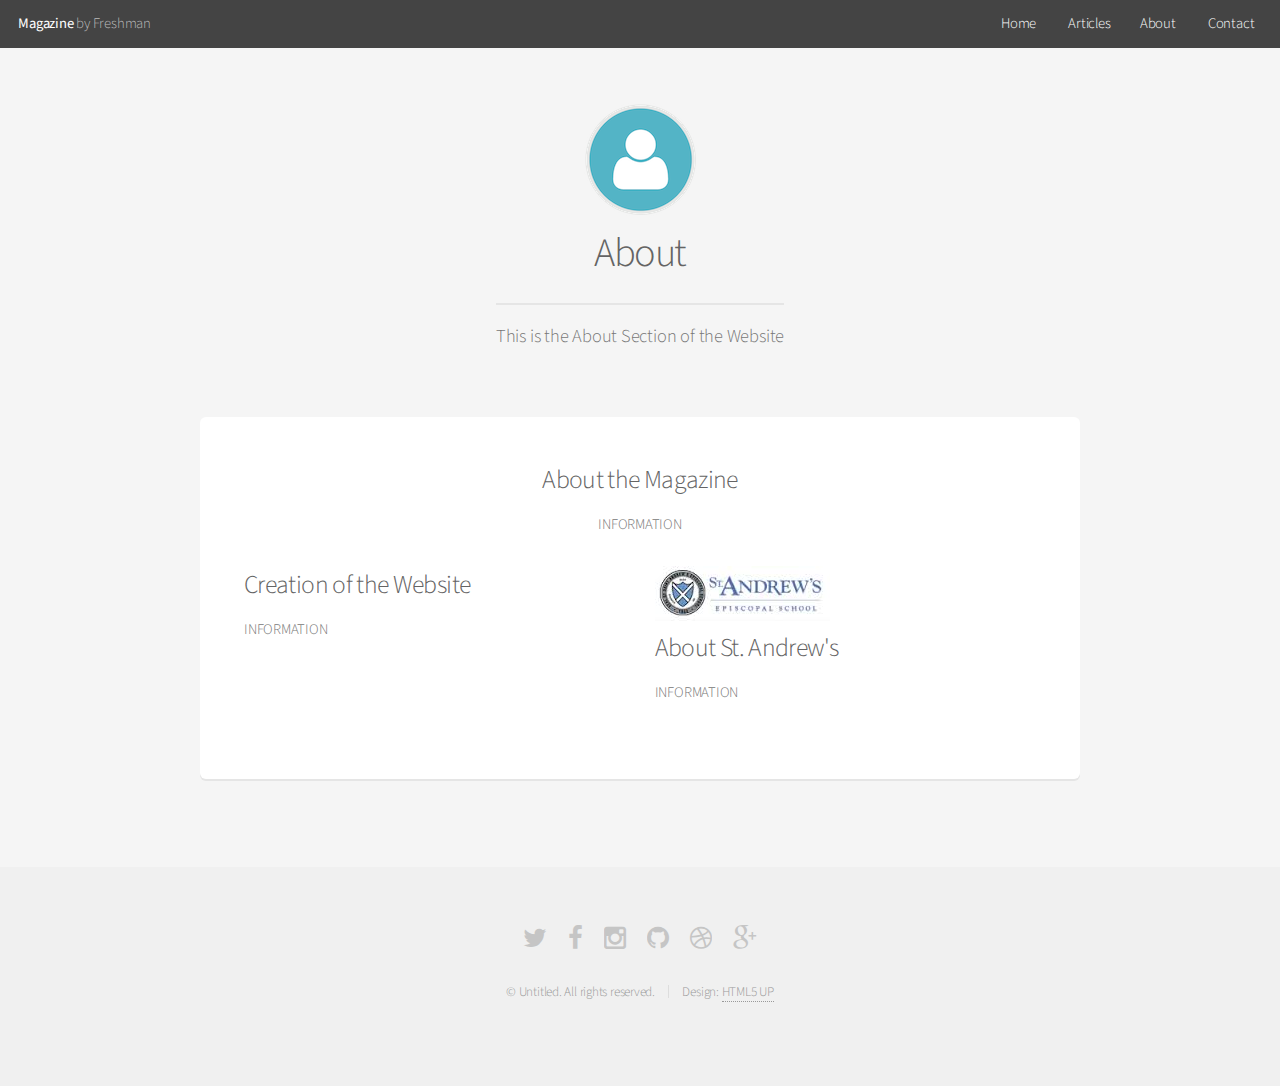
==== SAS Magazine Beta/about.html @ c4b334e2 "Code" ====
<!DOCTYPE HTML>
<!--
	Alpha by HTML5 UP
	html5up.net | @n33co
	Free for personal and commercial use under the CCA 3.0 license (html5up.net/license)
-->
<html>
	<head>
		<title>About</title>
		<meta charset="utf-8" />
		<meta name="viewport" content="width=device-width, initial-scale=1" />
		<!--[if lte IE 8]><script src="assets/js/ie/html5shiv.js"></script><![endif]-->
		<link rel="stylesheet" href="assets/css/main.css" />
		<!--[if lte IE 8]><link rel="stylesheet" href="assets/css/ie8.css" /><![endif]-->
		<link rel="icon" type="img/ico" href="favicon.ico">
	</head>
	<body>
		<div id="page-wrapper">

			<!-- Header -->
				<header id="header">
					<h1><a>Magazine</a> by Freshman</h1>
					<nav id="nav">
								<ul>
									<li><a href="index.html">Home</a></li>
									<li>
									<li>
										<a href="article.html">Articles</a>
										<ul>
											<li><a href="fiction.html">Fiction</a></li>
											<li><a href="nonfiction.html">Nonfiction</a></li>
											<li><a href="personalessays.html">Personal Essays</a></li>
											<li><a href="reviews.html">Reviews</a></li>
										</ul>
									<li><a href="about.html">About</a></li>
									<li><a href="contact.html">Contact</a></li>
								</ul>
									</li>
		
								</ul>
					</nav>
				</header>

			<!-- Main -->
				<section id="main" class="container">
					<header>
						<center>
							<span><img src="images/abouticon.png" alt="" /></span>
						</center>
						<h2>About</h2>
						<p>This is the About Section of the Website</p>
						
					</header>
					<div class="box">
						<center>
							<h3>About the Magazine</h3>
							<p>
								INFORMATION
							</p>							
						</center>
						<div class="row">
							<div class="6u 12u(mobilep)">
								<h3>Creation of the Website</h3>
								<p>
									INFORMATION
								</p>
							</div>
							<div class="6u 12u(mobilep)">
								<span><img src="images/seal.jpg" alt="" /></span>
								<h3>About St. Andrew's</h3>
								<p>
									INFORMATION
								</p>
							</div>
						</div>
					</div>
				</section>

			<!-- Footer -->
				<footer id="footer">
					<ul class="icons">
						<li><a href="#" class="icon fa-twitter"><span class="label">Twitter</span></a></li>
						<li><a href="#" class="icon fa-facebook"><span class="label">Facebook</span></a></li>
						<li><a href="#" class="icon fa-instagram"><span class="label">Instagram</span></a></li>
						<li><a href="#" class="icon fa-github"><span class="label">Github</span></a></li>
						<li><a href="#" class="icon fa-dribbble"><span class="label">Dribbble</span></a></li>
						<li><a href="#" class="icon fa-google-plus"><span class="label">Google+</span></a></li>
					</ul>
					<ul class="copyright">
						<li>&copy; Untitled. All rights reserved.</li><li>Design: <a href="http://html5up.net">HTML5 UP</a></li>
					</ul>
				</footer>

		</div>

		<!-- Scripts -->
			<script src="assets/js/jquery.min.js"></script>
			<script src="assets/js/jquery.dropotron.min.js"></script>
			<script src="assets/js/jquery.scrollgress.min.js"></script>
			<script src="assets/js/skel.min.js"></script>
			<script src="assets/js/util.js"></script>
			<!--[if lte IE 8]><script src="assets/js/ie/respond.min.js"></script><![endif]-->
			<script src="assets/js/main.js"></script>

	</body>
</html>
---- SAS Magazine Beta/assets/css/main.css ----
@import url("font-awesome.min.css");
@import url("http://fonts.googleapis.com/css?family=Source+Sans+Pro:300,400,300italic,400italic");

/*
	Alpha by HTML5 UP
	html5up.net | @n33co
	Free for personal and commercial use under the CCA 3.0 license (html5up.net/license)
*/

/* Reset */

	html, body, div, span, applet, object, iframe, h1, h2, h3, h4, h5, h6, p, blockquote, pre, a, abbr, acronym, address, big, cite, code, del, dfn, em, img, ins, kbd, q, s, samp, small, strike, strong, sub, sup, tt, var, b, u, i, center, dl, dt, dd, ol, ul, li, fieldset, form, label, legend, table, caption, tbody, tfoot, thead, tr, th, td, article, aside, canvas, details, embed, figure, figcaption, footer, header, hgroup, menu, nav, output, ruby, section, summary, time, mark, audio, video {
		margin: 0;
		padding: 0;
		border: 0;
		font-size: 100%;
		font: inherit;
		vertical-align: baseline;
	}

	article, aside, details, figcaption, figure, footer, header, hgroup, menu, nav, section {
		display: block;
	}

	body {
		line-height: 1;
	}

	ol, ul {
		list-style: none;
	}

	blockquote, q {
		quotes: none;
	}

	blockquote:before, blockquote:after, q:before, q:after {
		content: '';
		content: none;
	}

	table {
		border-collapse: collapse;
		border-spacing: 0;
	}

	body {
		-webkit-text-size-adjust: none;
	}

/* Box Model */

	*, *:before, *:after {
		-moz-box-sizing: border-box;
		-webkit-box-sizing: border-box;
		box-sizing: border-box;
	}

/* Containers */

	.container {
		margin-left: auto;
		margin-right: auto;
	}

	.container.\31 25\25 {
		width: 100%;
		max-width: 75em;
		min-width: 60em;
	}

	.container.\37 5\25 {
		width: 45em;
	}

	.container.\35 0\25 {
		width: 30em;
	}

	.container.\32 5\25 {
		width: 15em;
	}

	.container {
		width: 60em;
	}

	@media screen and (max-width: 1680px) {

		.container.\31 25\25 {
			width: 100%;
			max-width: 75em;
			min-width: 60em;
		}

		.container.\37 5\25 {
			width: 45em;
		}

		.container.\35 0\25 {
			width: 30em;
		}

		.container.\32 5\25 {
			width: 15em;
		}

		.container {
			width: 60em;
		}

	}

	@media screen and (max-width: 1280px) {

		.container.\31 25\25 {
			width: 100%;
			max-width: 75em;
			min-width: 60em;
		}

		.container.\37 5\25 {
			width: 45em;
		}

		.container.\35 0\25 {
			width: 30em;
		}

		.container.\32 5\25 {
			width: 15em;
		}

		.container {
			width: 60em;
		}

	}

	@media screen and (max-width: 980px) {

		.container.\31 25\25 {
			width: 100%;
			max-width: 112.5%;
			min-width: 90%;
		}

		.container.\37 5\25 {
			width: 67.5%;
		}

		.container.\35 0\25 {
			width: 45%;
		}

		.container.\32 5\25 {
			width: 22.5%;
		}

		.container {
			width: 90%;
		}

	}

	@media screen and (max-width: 840px) {

		.container.\31 25\25 {
			width: 100%;
			max-width: 112.5%;
			min-width: 90%;
		}

		.container.\37 5\25 {
			width: 67.5%;
		}

		.container.\35 0\25 {
			width: 45%;
		}

		.container.\32 5\25 {
			width: 22.5%;
		}

		.container {
			width: 90% !important;
		}

	}

	@media screen and (max-width: 736px) {

		.container.\31 25\25 {
			width: 100%;
			max-width: 125%;
			min-width: 100%;
		}

		.container.\37 5\25 {
			width: 75%;
		}

		.container.\35 0\25 {
			width: 50%;
		}

		.container.\32 5\25 {
			width: 25%;
		}

		.container {
			width: 100% !important;
		}

	}

	@media screen and (max-width: 480px) {

		.container.\31 25\25 {
			width: 100%;
			max-width: 125%;
			min-width: 100%;
		}

		.container.\37 5\25 {
			width: 75%;
		}

		.container.\35 0\25 {
			width: 50%;
		}

		.container.\32 5\25 {
			width: 25%;
		}

		.container {
			width: 100% !important;
		}

	}

/* Grid */

	.row {
		border-bottom: solid 1px transparent;
		-moz-box-sizing: border-box;
		-webkit-box-sizing: border-box;
		box-sizing: border-box;
	}

	.row > * {
		float: left;
		-moz-box-sizing: border-box;
		-webkit-box-sizing: border-box;
		box-sizing: border-box;
	}

	.row:after, .row:before {
		content: '';
		display: block;
		clear: both;
		height: 0;
	}

	.row.uniform > * > :first-child {
		margin-top: 0;
	}

	.row.uniform > * > :last-child {
		margin-bottom: 0;
	}

	.row.\30 \25 > * {
		padding: 0 0 0 0em;
	}

	.row.\30 \25 {
		margin: 0 0 -1px 0em;
	}

	.row.uniform.\30 \25 > * {
		padding: 0em 0 0 0em;
	}

	.row.uniform.\30 \25 {
		margin: 0em 0 -1px 0em;
	}

	.row > * {
		padding: 0 0 0 2em;
	}

	.row {
		margin: 0 0 -1px -2em;
	}

	.row.uniform > * {
		padding: 2em 0 0 2em;
	}

	.row.uniform {
		margin: -2em 0 -1px -2em;
	}

	.row.\32 00\25 > * {
		padding: 0 0 0 4em;
	}

	.row.\32 00\25 {
		margin: 0 0 -1px -4em;
	}

	.row.uniform.\32 00\25 > * {
		padding: 4em 0 0 4em;
	}

	.row.uniform.\32 00\25 {
		margin: -4em 0 -1px -4em;
	}

	.row.\31 50\25 > * {
		padding: 0 0 0 3em;
	}

	.row.\31 50\25 {
		margin: 0 0 -1px -3em;
	}

	.row.uniform.\31 50\25 > * {
		padding: 3em 0 0 3em;
	}

	.row.uniform.\31 50\25 {
		margin: -3em 0 -1px -3em;
	}

	.row.\35 0\25 > * {
		padding: 0 0 0 1em;
	}

	.row.\35 0\25 {
		margin: 0 0 -1px -1em;
	}

	.row.uniform.\35 0\25 > * {
		padding: 1em 0 0 1em;
	}

	.row.uniform.\35 0\25 {
		margin: -1em 0 -1px -1em;
	}

	.row.\32 5\25 > * {
		padding: 0 0 0 0.5em;
	}

	.row.\32 5\25 {
		margin: 0 0 -1px -0.5em;
	}

	.row.uniform.\32 5\25 > * {
		padding: 0.5em 0 0 0.5em;
	}

	.row.uniform.\32 5\25 {
		margin: -0.5em 0 -1px -0.5em;
	}

	.\31 2u, .\31 2u\24 {
		width: 100%;
		clear: none;
		margin-left: 0;
	}

	.\31 1u, .\31 1u\24 {
		width: 91.6666666667%;
		clear: none;
		margin-left: 0;
	}

	.\31 0u, .\31 0u\24 {
		width: 83.3333333333%;
		clear: none;
		margin-left: 0;
	}

	.\39 u, .\39 u\24 {
		width: 75%;
		clear: none;
		margin-left: 0;
	}

	.\38 u, .\38 u\24 {
		width: 66.6666666667%;
		clear: none;
		margin-left: 0;
	}

	.\37 u, .\37 u\24 {
		width: 58.3333333333%;
		clear: none;
		margin-left: 0;
	}

	.\36 u, .\36 u\24 {
		width: 50%;
		clear: none;
		margin-left: 0;
	}

	.\35 u, .\35 u\24 {
		width: 41.6666666667%;
		clear: none;
		margin-left: 0;
	}

	.\34 u, .\34 u\24 {
		width: 33.3333333333%;
		clear: none;
		margin-left: 0;
	}

	.\33 u, .\33 u\24 {
		width: 25%;
		clear: none;
		margin-left: 0;
	}

	.\32 u, .\32 u\24 {
		width: 16.6666666667%;
		clear: none;
		margin-left: 0;
	}

	.\31 u, .\31 u\24 {
		width: 8.3333333333%;
		clear: none;
		margin-left: 0;
	}

	.\31 2u\24 + *,
	.\31 1u\24 + *,
	.\31 0u\24 + *,
	.\39 u\24 + *,
	.\38 u\24 + *,
	.\37 u\24 + *,
	.\36 u\24 + *,
	.\35 u\24 + *,
	.\34 u\24 + *,
	.\33 u\24 + *,
	.\32 u\24 + *,
	.\31 u\24 + * {
		clear: left;
	}

	.\-11u {
		margin-left: 91.66667%;
	}

	.\-10u {
		margin-left: 83.33333%;
	}

	.\-9u {
		margin-left: 75%;
	}

	.\-8u {
		margin-left: 66.66667%;
	}

	.\-7u {
		margin-left: 58.33333%;
	}

	.\-6u {
		margin-left: 50%;
	}

	.\-5u {
		margin-left: 41.66667%;
	}

	.\-4u {
		margin-left: 33.33333%;
	}

	.\-3u {
		margin-left: 25%;
	}

	.\-2u {
		margin-left: 16.66667%;
	}

	.\-1u {
		margin-left: 8.33333%;
	}

	@media screen and (max-width: 1680px) {

		.row > * {
			padding: 0 0 0 2em;
		}

		.row {
			margin: 0 0 -1px -2em;
		}

		.row.uniform > * {
			padding: 2em 0 0 2em;
		}

		.row.uniform {
			margin: -2em 0 -1px -2em;
		}

		.row.\32 00\25 > * {
			padding: 0 0 0 4em;
		}

		.row.\32 00\25 {
			margin: 0 0 -1px -4em;
		}

		.row.uniform.\32 00\25 > * {
			padding: 4em 0 0 4em;
		}

		.row.uniform.\32 00\25 {
			margin: -4em 0 -1px -4em;
		}

		.row.\31 50\25 > * {
			padding: 0 0 0 3em;
		}

		.row.\31 50\25 {
			margin: 0 0 -1px -3em;
		}

		.row.uniform.\31 50\25 > * {
			padding: 3em 0 0 3em;
		}

		.row.uniform.\31 50\25 {
			margin: -3em 0 -1px -3em;
		}

		.row.\35 0\25 > * {
			padding: 0 0 0 1em;
		}

		.row.\35 0\25 {
			margin: 0 0 -1px -1em;
		}

		.row.uniform.\35 0\25 > * {
			padding: 1em 0 0 1em;
		}

		.row.uniform.\35 0\25 {
			margin: -1em 0 -1px -1em;
		}

		.row.\32 5\25 > * {
			padding: 0 0 0 0.5em;
		}

		.row.\32 5\25 {
			margin: 0 0 -1px -0.5em;
		}

		.row.uniform.\32 5\25 > * {
			padding: 0.5em 0 0 0.5em;
		}

		.row.uniform.\32 5\25 {
			margin: -0.5em 0 -1px -0.5em;
		}

		.\31 2u\28wide\29, .\31 2u\24\28wide\29 {
			width: 100%;
			clear: none;
			margin-left: 0;
		}

		.\31 1u\28wide\29, .\31 1u\24\28wide\29 {
			width: 91.6666666667%;
			clear: none;
			margin-left: 0;
		}

		.\31 0u\28wide\29, .\31 0u\24\28wide\29 {
			width: 83.3333333333%;
			clear: none;
			margin-left: 0;
		}

		.\39 u\28wide\29, .\39 u\24\28wide\29 {
			width: 75%;
			clear: none;
			margin-left: 0;
		}

		.\38 u\28wide\29, .\38 u\24\28wide\29 {
			width: 66.6666666667%;
			clear: none;
			margin-left: 0;
		}

		.\37 u\28wide\29, .\37 u\24\28wide\29 {
			width: 58.3333333333%;
			clear: none;
			margin-left: 0;
		}

		.\36 u\28wide\29, .\36 u\24\28wide\29 {
			width: 50%;
			clear: none;
			margin-left: 0;
		}

		.\35 u\28wide\29, .\35 u\24\28wide\29 {
			width: 41.6666666667%;
			clear: none;
			margin-left: 0;
		}

		.\34 u\28wide\29, .\34 u\24\28wide\29 {
			width: 33.3333333333%;
			clear: none;
			margin-left: 0;
		}

		.\33 u\28wide\29, .\33 u\24\28wide\29 {
			width: 25%;
			clear: none;
			margin-left: 0;
		}

		.\32 u\28wide\29, .\32 u\24\28wide\29 {
			width: 16.6666666667%;
			clear: none;
			margin-left: 0;
		}

		.\31 u\28wide\29, .\31 u\24\28wide\29 {
			width: 8.3333333333%;
			clear: none;
			margin-left: 0;
		}

		.\31 2u\24\28wide\29 + *,
		.\31 1u\24\28wide\29 + *,
		.\31 0u\24\28wide\29 + *,
		.\39 u\24\28wide\29 + *,
		.\38 u\24\28wide\29 + *,
		.\37 u\24\28wide\29 + *,
		.\36 u\24\28wide\29 + *,
		.\35 u\24\28wide\29 + *,
		.\34 u\24\28wide\29 + *,
		.\33 u\24\28wide\29 + *,
		.\32 u\24\28wide\29 + *,
		.\31 u\24\28wide\29 + * {
			clear: left;
		}

		.\-11u\28wide\29 {
			margin-left: 91.66667%;
		}

		.\-10u\28wide\29 {
			margin-left: 83.33333%;
		}

		.\-9u\28wide\29 {
			margin-left: 75%;
		}

		.\-8u\28wide\29 {
			margin-left: 66.66667%;
		}

		.\-7u\28wide\29 {
			margin-left: 58.33333%;
		}

		.\-6u\28wide\29 {
			margin-left: 50%;
		}

		.\-5u\28wide\29 {
			margin-left: 41.66667%;
		}

		.\-4u\28wide\29 {
			margin-left: 33.33333%;
		}

		.\-3u\28wide\29 {
			margin-left: 25%;
		}

		.\-2u\28wide\29 {
			margin-left: 16.66667%;
		}

		.\-1u\28wide\29 {
			margin-left: 8.33333%;
		}

	}

	@media screen and (max-width: 1280px) {

		.row > * {
			padding: 0 0 0 2em;
		}

		.row {
			margin: 0 0 -1px -2em;
		}

		.row.uniform > * {
			padding: 2em 0 0 2em;
		}

		.row.uniform {
			margin: -2em 0 -1px -2em;
		}

		.row.\32 00\25 > * {
			padding: 0 0 0 4em;
		}

		.row.\32 00\25 {
			margin: 0 0 -1px -4em;
		}

		.row.uniform.\32 00\25 > * {
			padding: 4em 0 0 4em;
		}

		.row.uniform.\32 00\25 {
			margin: -4em 0 -1px -4em;
		}

		.row.\31 50\25 > * {
			padding: 0 0 0 3em;
		}

		.row.\31 50\25 {
			margin: 0 0 -1px -3em;
		}

		.row.uniform.\31 50\25 > * {
			padding: 3em 0 0 3em;
		}

		.row.uniform.\31 50\25 {
			margin: -3em 0 -1px -3em;
		}

		.row.\35 0\25 > * {
			padding: 0 0 0 1em;
		}

		.row.\35 0\25 {
			margin: 0 0 -1px -1em;
		}

		.row.uniform.\35 0\25 > * {
			padding: 1em 0 0 1em;
		}

		.row.uniform.\35 0\25 {
			margin: -1em 0 -1px -1em;
		}

		.row.\32 5\25 > * {
			padding: 0 0 0 0.5em;
		}

		.row.\32 5\25 {
			margin: 0 0 -1px -0.5em;
		}

		.row.uniform.\32 5\25 > * {
			padding: 0.5em 0 0 0.5em;
		}

		.row.uniform.\32 5\25 {
			margin: -0.5em 0 -1px -0.5em;
		}

		.\31 2u\28normal\29, .\31 2u\24\28normal\29 {
			width: 100%;
			clear: none;
			margin-left: 0;
		}

		.\31 1u\28normal\29, .\31 1u\24\28normal\29 {
			width: 91.6666666667%;
			clear: none;
			margin-left: 0;
		}

		.\31 0u\28normal\29, .\31 0u\24\28normal\29 {
			width: 83.3333333333%;
			clear: none;
			margin-left: 0;
		}

		.\39 u\28normal\29, .\39 u\24\28normal\29 {
			width: 75%;
			clear: none;
			margin-left: 0;
		}

		.\38 u\28normal\29, .\38 u\24\28normal\29 {
			width: 66.6666666667%;
			clear: none;
			margin-left: 0;
		}

		.\37 u\28normal\29, .\37 u\24\28normal\29 {
			width: 58.3333333333%;
			clear: none;
			margin-left: 0;
		}

		.\36 u\28normal\29, .\36 u\24\28normal\29 {
			width: 50%;
			clear: none;
			margin-left: 0;
		}

		.\35 u\28normal\29, .\35 u\24\28normal\29 {
			width: 41.6666666667%;
			clear: none;
			margin-left: 0;
		}

		.\34 u\28normal\29, .\34 u\24\28normal\29 {
			width: 33.3333333333%;
			clear: none;
			margin-left: 0;
		}

		.\33 u\28normal\29, .\33 u\24\28normal\29 {
			width: 25%;
			clear: none;
			margin-left: 0;
		}

		.\32 u\28normal\29, .\32 u\24\28normal\29 {
			width: 16.6666666667%;
			clear: none;
			margin-left: 0;
		}

		.\31 u\28normal\29, .\31 u\24\28normal\29 {
			width: 8.3333333333%;
			clear: none;
			margin-left: 0;
		}

		.\31 2u\24\28normal\29 + *,
		.\31 1u\24\28normal\29 + *,
		.\31 0u\24\28normal\29 + *,
		.\39 u\24\28normal\29 + *,
		.\38 u\24\28normal\29 + *,
		.\37 u\24\28normal\29 + *,
		.\36 u\24\28normal\29 + *,
		.\35 u\24\28normal\29 + *,
		.\34 u\24\28normal\29 + *,
		.\33 u\24\28normal\29 + *,
		.\32 u\24\28normal\29 + *,
		.\31 u\24\28normal\29 + * {
			clear: left;
		}

		.\-11u\28normal\29 {
			margin-left: 91.66667%;
		}

		.\-10u\28normal\29 {
			margin-left: 83.33333%;
		}

		.\-9u\28normal\29 {
			margin-left: 75%;
		}

		.\-8u\28normal\29 {
			margin-left: 66.66667%;
		}

		.\-7u\28normal\29 {
			margin-left: 58.33333%;
		}

		.\-6u\28normal\29 {
			margin-left: 50%;
		}

		.\-5u\28normal\29 {
			margin-left: 41.66667%;
		}

		.\-4u\28normal\29 {
			margin-left: 33.33333%;
		}

		.\-3u\28normal\29 {
			margin-left: 25%;
		}

		.\-2u\28normal\29 {
			margin-left: 16.66667%;
		}

		.\-1u\28normal\29 {
			margin-left: 8.33333%;
		}

	}

	@media screen and (max-width: 980px) {

		.row > * {
			padding: 0 0 0 2em;
		}

		.row {
			margin: 0 0 -1px -2em;
		}

		.row.uniform > * {
			padding: 2em 0 0 2em;
		}

		.row.uniform {
			margin: -2em 0 -1px -2em;
		}

		.row.\32 00\25 > * {
			padding: 0 0 0 4em;
		}

		.row.\32 00\25 {
			margin: 0 0 -1px -4em;
		}

		.row.uniform.\32 00\25 > * {
			padding: 4em 0 0 4em;
		}

		.row.uniform.\32 00\25 {
			margin: -4em 0 -1px -4em;
		}

		.row.\31 50\25 > * {
			padding: 0 0 0 3em;
		}

		.row.\31 50\25 {
			margin: 0 0 -1px -3em;
		}

		.row.uniform.\31 50\25 > * {
			padding: 3em 0 0 3em;
		}

		.row.uniform.\31 50\25 {
			margin: -3em 0 -1px -3em;
		}

		.row.\35 0\25 > * {
			padding: 0 0 0 1em;
		}

		.row.\35 0\25 {
			margin: 0 0 -1px -1em;
		}

		.row.uniform.\35 0\25 > * {
			padding: 1em 0 0 1em;
		}

		.row.uniform.\35 0\25 {
			margin: -1em 0 -1px -1em;
		}

		.row.\32 5\25 > * {
			padding: 0 0 0 0.5em;
		}

		.row.\32 5\25 {
			margin: 0 0 -1px -0.5em;
		}

		.row.uniform.\32 5\25 > * {
			padding: 0.5em 0 0 0.5em;
		}

		.row.uniform.\32 5\25 {
			margin: -0.5em 0 -1px -0.5em;
		}

		.\31 2u\28narrow\29, .\31 2u\24\28narrow\29 {
			width: 100%;
			clear: none;
			margin-left: 0;
		}

		.\31 1u\28narrow\29, .\31 1u\24\28narrow\29 {
			width: 91.6666666667%;
			clear: none;
			margin-left: 0;
		}

		.\31 0u\28narrow\29, .\31 0u\24\28narrow\29 {
			width: 83.3333333333%;
			clear: none;
			margin-left: 0;
		}

		.\39 u\28narrow\29, .\39 u\24\28narrow\29 {
			width: 75%;
			clear: none;
			margin-left: 0;
		}

		.\38 u\28narrow\29, .\38 u\24\28narrow\29 {
			width: 66.6666666667%;
			clear: none;
			margin-left: 0;
		}

		.\37 u\28narrow\29, .\37 u\24\28narrow\29 {
			width: 58.3333333333%;
			clear: none;
			margin-left: 0;
		}

		.\36 u\28narrow\29, .\36 u\24\28narrow\29 {
			width: 50%;
			clear: none;
			margin-left: 0;
		}

		.\35 u\28narrow\29, .\35 u\24\28narrow\29 {
			width: 41.6666666667%;
			clear: none;
			margin-left: 0;
		}

		.\34 u\28narrow\29, .\34 u\24\28narrow\29 {
			width: 33.3333333333%;
			clear: none;
			margin-left: 0;
		}

		.\33 u\28narrow\29, .\33 u\24\28narrow\29 {
			width: 25%;
			clear: none;
			margin-left: 0;
		}

		.\32 u\28narrow\29, .\32 u\24\28narrow\29 {
			width: 16.6666666667%;
			clear: none;
			margin-left: 0;
		}

		.\31 u\28narrow\29, .\31 u\24\28narrow\29 {
			width: 8.3333333333%;
			clear: none;
			margin-left: 0;
		}

		.\31 2u\24\28narrow\29 + *,
		.\31 1u\24\28narrow\29 + *,
		.\31 0u\24\28narrow\29 + *,
		.\39 u\24\28narrow\29 + *,
		.\38 u\24\28narrow\29 + *,
		.\37 u\24\28narrow\29 + *,
		.\36 u\24\28narrow\29 + *,
		.\35 u\24\28narrow\29 + *,
		.\34 u\24\28narrow\29 + *,
		.\33 u\24\28narrow\29 + *,
		.\32 u\24\28narrow\29 + *,
		.\31 u\24\28narrow\29 + * {
			clear: left;
		}

		.\-11u\28narrow\29 {
			margin-left: 91.66667%;
		}

		.\-10u\28narrow\29 {
			margin-left: 83.33333%;
		}

		.\-9u\28narrow\29 {
			margin-left: 75%;
		}

		.\-8u\28narrow\29 {
			margin-left: 66.66667%;
		}

		.\-7u\28narrow\29 {
			margin-left: 58.33333%;
		}

		.\-6u\28narrow\29 {
			margin-left: 50%;
		}

		.\-5u\28narrow\29 {
			margin-left: 41.66667%;
		}

		.\-4u\28narrow\29 {
			margin-left: 33.33333%;
		}

		.\-3u\28narrow\29 {
			margin-left: 25%;
		}

		.\-2u\28narrow\29 {
			margin-left: 16.66667%;
		}

		.\-1u\28narrow\29 {
			margin-left: 8.33333%;
		}

	}

	@media screen and (max-width: 840px) {

		.row > * {
			padding: 0 0 0 2em;
		}

		.row {
			margin: 0 0 -1px -2em;
		}

		.row.uniform > * {
			padding: 2em 0 0 2em;
		}

		.row.uniform {
			margin: -2em 0 -1px -2em;
		}

		.row.\32 00\25 > * {
			padding: 0 0 0 4em;
		}

		.row.\32 00\25 {
			margin: 0 0 -1px -4em;
		}

		.row.uniform.\32 00\25 > * {
			padding: 4em 0 0 4em;
		}

		.row.uniform.\32 00\25 {
			margin: -4em 0 -1px -4em;
		}

		.row.\31 50\25 > * {
			padding: 0 0 0 3em;
		}

		.row.\31 50\25 {
			margin: 0 0 -1px -3em;
		}

		.row.uniform.\31 50\25 > * {
			padding: 3em 0 0 3em;
		}

		.row.uniform.\31 50\25 {
			margin: -3em 0 -1px -3em;
		}

		.row.\35 0\25 > * {
			padding: 0 0 0 1em;
		}

		.row.\35 0\25 {
			margin: 0 0 -1px -1em;
		}

		.row.uniform.\35 0\25 > * {
			padding: 1em 0 0 1em;
		}

		.row.uniform.\35 0\25 {
			margin: -1em 0 -1px -1em;
		}

		.row.\32 5\25 > * {
			padding: 0 0 0 0.5em;
		}

		.row.\32 5\25 {
			margin: 0 0 -1px -0.5em;
		}

		.row.uniform.\32 5\25 > * {
			padding: 0.5em 0 0 0.5em;
		}

		.row.uniform.\32 5\25 {
			margin: -0.5em 0 -1px -0.5em;
		}

		.\31 2u\28narrower\29, .\31 2u\24\28narrower\29 {
			width: 100%;
			clear: none;
			margin-left: 0;
		}

		.\31 1u\28narrower\29, .\31 1u\24\28narrower\29 {
			width: 91.6666666667%;
			clear: none;
			margin-left: 0;
		}

		.\31 0u\28narrower\29, .\31 0u\24\28narrower\29 {
			width: 83.3333333333%;
			clear: none;
			margin-left: 0;
		}

		.\39 u\28narrower\29, .\39 u\24\28narrower\29 {
			width: 75%;
			clear: none;
			margin-left: 0;
		}

		.\38 u\28narrower\29, .\38 u\24\28narrower\29 {
			width: 66.6666666667%;
			clear: none;
			margin-left: 0;
		}

		.\37 u\28narrower\29, .\37 u\24\28narrower\29 {
			width: 58.3333333333%;
			clear: none;
			margin-left: 0;
		}

		.\36 u\28narrower\29, .\36 u\24\28narrower\29 {
			width: 50%;
			clear: none;
			margin-left: 0;
		}

		.\35 u\28narrower\29, .\35 u\24\28narrower\29 {
			width: 41.6666666667%;
			clear: none;
			margin-left: 0;
		}

		.\34 u\28narrower\29, .\34 u\24\28narrower\29 {
			width: 33.3333333333%;
			clear: none;
			margin-left: 0;
		}

		.\33 u\28narrower\29, .\33 u\24\28narrower\29 {
			width: 25%;
			clear: none;
			margin-left: 0;
		}

		.\32 u\28narrower\29, .\32 u\24\28narrower\29 {
			width: 16.6666666667%;
			clear: none;
			margin-left: 0;
		}

		.\31 u\28narrower\29, .\31 u\24\28narrower\29 {
			width: 8.3333333333%;
			clear: none;
			margin-left: 0;
		}

		.\31 2u\24\28narrower\29 + *,
		.\31 1u\24\28narrower\29 + *,
		.\31 0u\24\28narrower\29 + *,
		.\39 u\24\28narrower\29 + *,
		.\38 u\24\28narrower\29 + *,
		.\37 u\24\28narrower\29 + *,
		.\36 u\24\28narrower\29 + *,
		.\35 u\24\28narrower\29 + *,
		.\34 u\24\28narrower\29 + *,
		.\33 u\24\28narrower\29 + *,
		.\32 u\24\28narrower\29 + *,
		.\31 u\24\28narrower\29 + * {
			clear: left;
		}

		.\-11u\28narrower\29 {
			margin-left: 91.66667%;
		}

		.\-10u\28narrower\29 {
			margin-left: 83.33333%;
		}

		.\-9u\28narrower\29 {
			margin-left: 75%;
		}

		.\-8u\28narrower\29 {
			margin-left: 66.66667%;
		}

		.\-7u\28narrower\29 {
			margin-left: 58.33333%;
		}

		.\-6u\28narrower\29 {
			margin-left: 50%;
		}

		.\-5u\28narrower\29 {
			margin-left: 41.66667%;
		}

		.\-4u\28narrower\29 {
			margin-left: 33.33333%;
		}

		.\-3u\28narrower\29 {
			margin-left: 25%;
		}

		.\-2u\28narrower\29 {
			margin-left: 16.66667%;
		}

		.\-1u\28narrower\29 {
			margin-left: 8.33333%;
		}

	}

	@media screen and (max-width: 736px) {

		.row > * {
			padding: 0 0 0 2em;
		}

		.row {
			margin: 0 0 -1px -2em;
		}

		.row.uniform > * {
			padding: 2em 0 0 2em;
		}

		.row.uniform {
			margin: -2em 0 -1px -2em;
		}

		.row.\32 00\25 > * {
			padding: 0 0 0 4em;
		}

		.row.\32 00\25 {
			margin: 0 0 -1px -4em;
		}

		.row.uniform.\32 00\25 > * {
			padding: 4em 0 0 4em;
		}

		.row.uniform.\32 00\25 {
			margin: -4em 0 -1px -4em;
		}

		.row.\31 50\25 > * {
			padding: 0 0 0 3em;
		}

		.row.\31 50\25 {
			margin: 0 0 -1px -3em;
		}

		.row.uniform.\31 50\25 > * {
			padding: 3em 0 0 3em;
		}

		.row.uniform.\31 50\25 {
			margin: -3em 0 -1px -3em;
		}

		.row.\35 0\25 > * {
			padding: 0 0 0 1em;
		}

		.row.\35 0\25 {
			margin: 0 0 -1px -1em;
		}

		.row.uniform.\35 0\25 > * {
			padding: 1em 0 0 1em;
		}

		.row.uniform.\35 0\25 {
			margin: -1em 0 -1px -1em;
		}

		.row.\32 5\25 > * {
			padding: 0 0 0 0.5em;
		}

		.row.\32 5\25 {
			margin: 0 0 -1px -0.5em;
		}

		.row.uniform.\32 5\25 > * {
			padding: 0.5em 0 0 0.5em;
		}

		.row.uniform.\32 5\25 {
			margin: -0.5em 0 -1px -0.5em;
		}

		.\31 2u\28mobile\29, .\31 2u\24\28mobile\29 {
			width: 100%;
			clear: none;
			margin-left: 0;
		}

		.\31 1u\28mobile\29, .\31 1u\24\28mobile\29 {
			width: 91.6666666667%;
			clear: none;
			margin-left: 0;
		}

		.\31 0u\28mobile\29, .\31 0u\24\28mobile\29 {
			width: 83.3333333333%;
			clear: none;
			margin-left: 0;
		}

		.\39 u\28mobile\29, .\39 u\24\28mobile\29 {
			width: 75%;
			clear: none;
			margin-left: 0;
		}

		.\38 u\28mobile\29, .\38 u\24\28mobile\29 {
			width: 66.6666666667%;
			clear: none;
			margin-left: 0;
		}

		.\37 u\28mobile\29, .\37 u\24\28mobile\29 {
			width: 58.3333333333%;
			clear: none;
			margin-left: 0;
		}

		.\36 u\28mobile\29, .\36 u\24\28mobile\29 {
			width: 50%;
			clear: none;
			margin-left: 0;
		}

		.\35 u\28mobile\29, .\35 u\24\28mobile\29 {
			width: 41.6666666667%;
			clear: none;
			margin-left: 0;
		}

		.\34 u\28mobile\29, .\34 u\24\28mobile\29 {
			width: 33.3333333333%;
			clear: none;
			margin-left: 0;
		}

		.\33 u\28mobile\29, .\33 u\24\28mobile\29 {
			width: 25%;
			clear: none;
			margin-left: 0;
		}

		.\32 u\28mobile\29, .\32 u\24\28mobile\29 {
			width: 16.6666666667%;
			clear: none;
			margin-left: 0;
		}

		.\31 u\28mobile\29, .\31 u\24\28mobile\29 {
			width: 8.3333333333%;
			clear: none;
			margin-left: 0;
		}

		.\31 2u\24\28mobile\29 + *,
		.\31 1u\24\28mobile\29 + *,
		.\31 0u\24\28mobile\29 + *,
		.\39 u\24\28mobile\29 + *,
		.\38 u\24\28mobile\29 + *,
		.\37 u\24\28mobile\29 + *,
		.\36 u\24\28mobile\29 + *,
		.\35 u\24\28mobile\29 + *,
		.\34 u\24\28mobile\29 + *,
		.\33 u\24\28mobile\29 + *,
		.\32 u\24\28mobile\29 + *,
		.\31 u\24\28mobile\29 + * {
			clear: left;
		}

		.\-11u\28mobile\29 {
			margin-left: 91.66667%;
		}

		.\-10u\28mobile\29 {
			margin-left: 83.33333%;
		}

		.\-9u\28mobile\29 {
			margin-left: 75%;
		}

		.\-8u\28mobile\29 {
			margin-left: 66.66667%;
		}

		.\-7u\28mobile\29 {
			margin-left: 58.33333%;
		}

		.\-6u\28mobile\29 {
			margin-left: 50%;
		}

		.\-5u\28mobile\29 {
			margin-left: 41.66667%;
		}

		.\-4u\28mobile\29 {
			margin-left: 33.33333%;
		}

		.\-3u\28mobile\29 {
			margin-left: 25%;
		}

		.\-2u\28mobile\29 {
			margin-left: 16.66667%;
		}

		.\-1u\28mobile\29 {
			margin-left: 8.33333%;
		}

	}

	@media screen and (max-width: 480px) {

		.row > * {
			padding: 0 0 0 2em;
		}

		.row {
			margin: 0 0 -1px -2em;
		}

		.row.uniform > * {
			padding: 2em 0 0 2em;
		}

		.row.uniform {
			margin: -2em 0 -1px -2em;
		}

		.row.\32 00\25 > * {
			padding: 0 0 0 4em;
		}

		.row.\32 00\25 {
			margin: 0 0 -1px -4em;
		}

		.row.uniform.\32 00\25 > * {
			padding: 4em 0 0 4em;
		}

		.row.uniform.\32 00\25 {
			margin: -4em 0 -1px -4em;
		}

		.row.\31 50\25 > * {
			padding: 0 0 0 3em;
		}

		.row.\31 50\25 {
			margin: 0 0 -1px -3em;
		}

		.row.uniform.\31 50\25 > * {
			padding: 3em 0 0 3em;
		}

		.row.uniform.\31 50\25 {
			margin: -3em 0 -1px -3em;
		}

		.row.\35 0\25 > * {
			padding: 0 0 0 1em;
		}

		.row.\35 0\25 {
			margin: 0 0 -1px -1em;
		}

		.row.uniform.\35 0\25 > * {
			padding: 1em 0 0 1em;
		}

		.row.uniform.\35 0\25 {
			margin: -1em 0 -1px -1em;
		}

		.row.\32 5\25 > * {
			padding: 0 0 0 0.5em;
		}

		.row.\32 5\25 {
			margin: 0 0 -1px -0.5em;
		}

		.row.uniform.\32 5\25 > * {
			padding: 0.5em 0 0 0.5em;
		}

		.row.uniform.\32 5\25 {
			margin: -0.5em 0 -1px -0.5em;
		}

		.\31 2u\28mobilep\29, .\31 2u\24\28mobilep\29 {
			width: 100%;
			clear: none;
			margin-left: 0;
		}

		.\31 1u\28mobilep\29, .\31 1u\24\28mobilep\29 {
			width: 91.6666666667%;
			clear: none;
			margin-left: 0;
		}

		.\31 0u\28mobilep\29, .\31 0u\24\28mobilep\29 {
			width: 83.3333333333%;
			clear: none;
			margin-left: 0;
		}

		.\39 u\28mobilep\29, .\39 u\24\28mobilep\29 {
			width: 75%;
			clear: none;
			margin-left: 0;
		}

		.\38 u\28mobilep\29, .\38 u\24\28mobilep\29 {
			width: 66.6666666667%;
			clear: none;
			margin-left: 0;
		}

		.\37 u\28mobilep\29, .\37 u\24\28mobilep\29 {
			width: 58.3333333333%;
			clear: none;
			margin-left: 0;
		}

		.\36 u\28mobilep\29, .\36 u\24\28mobilep\29 {
			width: 50%;
			clear: none;
			margin-left: 0;
		}

		.\35 u\28mobilep\29, .\35 u\24\28mobilep\29 {
			width: 41.6666666667%;
			clear: none;
			margin-left: 0;
		}

		.\34 u\28mobilep\29, .\34 u\24\28mobilep\29 {
			width: 33.3333333333%;
			clear: none;
			margin-left: 0;
		}

		.\33 u\28mobilep\29, .\33 u\24\28mobilep\29 {
			width: 25%;
			clear: none;
			margin-left: 0;
		}

		.\32 u\28mobilep\29, .\32 u\24\28mobilep\29 {
			width: 16.6666666667%;
			clear: none;
			margin-left: 0;
		}

		.\31 u\28mobilep\29, .\31 u\24\28mobilep\29 {
			width: 8.3333333333%;
			clear: none;
			margin-left: 0;
		}

		.\31 2u\24\28mobilep\29 + *,
		.\31 1u\24\28mobilep\29 + *,
		.\31 0u\24\28mobilep\29 + *,
		.\39 u\24\28mobilep\29 + *,
		.\38 u\24\28mobilep\29 + *,
		.\37 u\24\28mobilep\29 + *,
		.\36 u\24\28mobilep\29 + *,
		.\35 u\24\28mobilep\29 + *,
		.\34 u\24\28mobilep\29 + *,
		.\33 u\24\28mobilep\29 + *,
		.\32 u\24\28mobilep\29 + *,
		.\31 u\24\28mobilep\29 + * {
			clear: left;
		}

		.\-11u\28mobilep\29 {
			margin-left: 91.66667%;
		}

		.\-10u\28mobilep\29 {
			margin-left: 83.33333%;
		}

		.\-9u\28mobilep\29 {
			margin-left: 75%;
		}

		.\-8u\28mobilep\29 {
			margin-left: 66.66667%;
		}

		.\-7u\28mobilep\29 {
			margin-left: 58.33333%;
		}

		.\-6u\28mobilep\29 {
			margin-left: 50%;
		}

		.\-5u\28mobilep\29 {
			margin-left: 41.66667%;
		}

		.\-4u\28mobilep\29 {
			margin-left: 33.33333%;
		}

		.\-3u\28mobilep\29 {
			margin-left: 25%;
		}

		.\-2u\28mobilep\29 {
			margin-left: 16.66667%;
		}

		.\-1u\28mobilep\29 {
			margin-left: 8.33333%;
		}

	}

/* Basic */

	body {
		background: #f5f5f5;
	}

	body, input, select, textarea {
		color: #777;
		font-family: "Source Sans Pro", sans-serif;
		font-size: 16pt;
		font-weight: 300;
		line-height: 1.65em;
		letter-spacing: -0.015em;
	}

	a {
		-moz-transition: color 0.2s ease-in-out, border-bottom-color 0.2s ease-in-out;
		-webkit-transition: color 0.2s ease-in-out, border-bottom-color 0.2s ease-in-out;
		-ms-transition: color 0.2s ease-in-out, border-bottom-color 0.2s ease-in-out;
		transition: color 0.2s ease-in-out, border-bottom-color 0.2s ease-in-out;
		border-bottom: dotted 1px;
		color: #e89980;
		text-decoration: none;
	}

		a:hover {
			border-bottom-color: transparent;
		}

	strong, b {
		color: #646464;
		font-weight: 400;
	}

	em, i {
		font-style: italic;
	}

	p {
		margin: 0 0 2em 0;
	}

	h1, h2, h3, h4, h5, h6 {
		color: #646464;
		font-weight: 300;
		line-height: 1em;
		margin: 0 0 0.5em 0;
	}

		h1 a, h2 a, h3 a, h4 a, h5 a, h6 a {
			color: inherit;
			text-decoration: none;
		}

	h2 {
		font-size: 2.25em;
		line-height: 1.5em;
		letter-spacing: -0.035em;
	}

	h3 {
		font-size: 1.75em;
		line-height: 1.5em;
		letter-spacing: -0.025em;
	}

	h4 {
		font-size: 1.1em;
		line-height: 1.5em;
		letter-spacing: 0;
	}

	h5 {
		font-size: 0.9em;
		line-height: 1.5em;
		letter-spacing: 0;
	}

	h6 {
		font-size: 0.7em;
		line-height: 1.5em;
		letter-spacing: 0;
	}

	sub {
		font-size: 0.8em;
		position: relative;
		top: 0.5em;
	}

	sup {
		font-size: 0.8em;
		position: relative;
		top: -0.5em;
	}

	hr {
		border: 0;
		border-bottom: solid 2px #e5e5e5;
		margin: 2em 0;
	}

		hr.major {
			margin: 3em 0;
		}

	blockquote {
		border-left: solid 4px #e5e5e5;
		font-style: italic;
		margin: 0 0 2em 0;
		padding: 0.5em 0 0.5em 2em;
	}

	pre {
		-webkit-overflow-scrolling: touch;
		background: #f8f8f8;
		border-radius: 6px;
		border: solid 1px #e5e5e5;
		font-family: monospace;
		font-size: 0.9em;
		line-height: 1.75em;
		margin: 0 0 2em 0;
		overflow-x: auto;
		padding: 1em 1.5em;
	}

	code {
		background: #f8f8f8;
		border-radius: 6px;
		border: solid 1px #e5e5e5;
		font-family: monospace;
		font-size: 0.9em;
		margin: 0 0.25em;
		padding: 0.25em 0.65em;
	}

	.align-left {
		text-align: left;
	}

	.align-center {
		text-align: center;
	}

	.align-right {
		text-align: right;
	}

/* Section/Article */

	section.special, article.special {
		text-align: center;
	}

	header p {
		color: #999;
		position: relative;
		margin: 0 0 1.5em 0;
		font-style: italic;
	}

	header h2 + p {
		font-size: 1.25em;
		margin-top: -1em;
		line-height: 1.5em;
	}

	header h3 + p {
		font-size: 1.1em;
		margin-top: -0.85em;
		line-height: 1.5em;
	}

	header h4 + p,
	header h5 + p,
	header h6 + p {
		font-size: 0.8em;
		margin-top: -0.5em;
		line-height: 1.5em;
	}

	header.major {
		padding: 1em 0;
		text-align: center;
	}

		header.major h2 {
			margin: 0;
		}

		header.major p {
			display: inline-block;
			border-top: solid 2px #e5e5e5;
			color: #777;
			margin: 1.5em 0 0 0;
			padding: 1.5em 0 0 0;
			font-style: normal;
		}

/* Form */

	form {
		margin: 0 0 2em 0;
	}

	label {
		color: #646464;
		display: block;
		font-size: 0.9em;
		font-weight: 300;
		margin: 0 0 1em 0;
	}

	input[type="text"],
	input[type="password"],
	input[type="email"],
	select,
	textarea {
		-moz-appearance: none;
		-webkit-appearance: none;
		-ms-appearance: none;
		appearance: none;
		background: #f8f8f8;
		border-radius: 6px;
		border: solid 1px #e5e5e5;
		color: inherit;
		display: block;
		outline: 0;
		padding: 0 1em;
		text-decoration: none;
		width: 100%;
	}

		input[type="text"]:invalid,
		input[type="password"]:invalid,
		input[type="email"]:invalid,
		select:invalid,
		textarea:invalid {
			box-shadow: none;
		}

		input[type="text"]:focus,
		input[type="password"]:focus,
		input[type="email"]:focus,
		select:focus,
		textarea:focus {
			border-color: #e89980;
			box-shadow: 0 0 0 2px #e89980;
		}

	.select-wrapper {
		text-decoration: none;
		display: block;
		position: relative;
	}

		.select-wrapper:before {
			-moz-osx-font-smoothing: grayscale;
			-webkit-font-smoothing: antialiased;
			font-family: FontAwesome;
			font-style: normal;
			font-weight: normal;
			text-transform: none !important;
		}

		.select-wrapper:before {
			color: #e5e5e5;
			content: '\f078';
			display: block;
			height: 3em;
			line-height: 3em;
			pointer-events: none;
			position: absolute;
			right: 0;
			text-align: center;
			top: 0;
			width: 3em;
		}

		.select-wrapper select::-ms-expand {
			display: none;
		}

	input[type="text"],
	input[type="password"],
	input[type="email"],
	select {
		height: 3em;
	}

	textarea {
		padding: 0.75em 1em;
	}

	input[type="checkbox"],
	input[type="radio"] {
		-moz-appearance: none;
		-webkit-appearance: none;
		-ms-appearance: none;
		appearance: none;
		display: block;
		float: left;
		margin-right: -2em;
		opacity: 0;
		width: 1em;
		z-index: -1;
	}

		input[type="checkbox"] + label,
		input[type="radio"] + label {
			text-decoration: none;
			color: #777;
			cursor: pointer;
			display: inline-block;
			font-size: 1em;
			font-weight: 300;
			padding-left: 2.55em;
			padding-right: 0.75em;
			position: relative;
		}

			input[type="checkbox"] + label:before,
			input[type="radio"] + label:before {
				-moz-osx-font-smoothing: grayscale;
				-webkit-font-smoothing: antialiased;
				font-family: FontAwesome;
				font-style: normal;
				font-weight: normal;
				text-transform: none !important;
			}

			input[type="checkbox"] + label:before,
			input[type="radio"] + label:before {
				background: #f8f8f8;
				border-radius: 6px;
				border: solid 1px #e5e5e5;
				content: '';
				display: inline-block;
				height: 1.8em;
				left: 0;
				line-height: 1.725em;
				position: absolute;
				text-align: center;
				top: 0;
				width: 1.8em;
			}

		input[type="checkbox"]:checked + label:before,
		input[type="radio"]:checked + label:before {
			background: #666;
			border-color: #666;
			color: #ffffff;
			content: '\f00c';
		}

		input[type="checkbox"]:focus + label:before,
		input[type="radio"]:focus + label:before {
			border-color: #e89980;
			box-shadow: 0 0 0 1px #e89980;
		}

	input[type="checkbox"] + label:before {
		border-radius: 6px;
	}

	input[type="radio"] + label:before {
		border-radius: 100%;
	}

	::-webkit-input-placeholder {
		color: #999 !important;
		opacity: 1.0;
	}

	:-moz-placeholder {
		color: #999 !important;
		opacity: 1.0;
	}

	::-moz-placeholder {
		color: #999 !important;
		opacity: 1.0;
	}

	:-ms-input-placeholder {
		color: #999 !important;
		opacity: 1.0;
	}

	.formerize-placeholder {
		color: #999 !important;
		opacity: 1.0;
	}

/* Box */

	.box {
		background: #fff;
		border-radius: 6px;
		box-shadow: 0 2px 0 0 #e5e5e5;
		margin: 0 0 2em 0;
		padding: 3em;
	}

		.box > :last-child {
			margin-bottom: 0;
		}

		.box.alt {
			background: none !important;
			border-radius: 0 !important;
			box-shadow: none !important;
			margin: 0 0 2em 0;
			padding: 0 !important;
		}

		.box.features .features-row {
			border-top: solid 2px #e5e5e5;
			position: relative;
		}

			.box.features .features-row:after {
				clear: both;
				content: '';
				display: block;
			}

			.box.features .features-row section {
				float: left;
				padding: 3em;
				width: 50%;
			}

				.box.features .features-row section :last-child {
					margin-bottom: 0;
				}

				.box.features .features-row section:nth-child(2n) {
					padding-right: 0;
				}

					.box.features .features-row section:nth-child(2n):before {
						background: #e5e5e5;
						content: '';
						display: block;
						height: 100%;
						margin-left: -3em;
						position: absolute;
						top: 0;
						width: 2px;
					}

				.box.features .features-row section:nth-child(2n-1) {
					padding-left: 0;
				}

			.box.features .features-row:first-child {
				border-top: 0;
			}

				.box.features .features-row:first-child section {
					padding-top: 0;
				}

			.box.features .features-row:last-child {
				padding-bottom: 0;
			}

				.box.features .features-row:last-child section {
					padding-bottom: 0;
				}

		.box.special {
			text-align: center;
		}

		.box .image.featured {
			border-radius: 0;
			display: block;
			margin: 3em 0 3em -3em;
			position: relative;
			width: calc(100% + 6em);
		}

			.box .image.featured img {
				border-radius: 0;
				display: block;
				width: 100%;
			}

			.box .image.featured:first-child {
				border-radius: 6px 6px 0 0;
				margin-bottom: 3em;
				margin-top: -3em;
			}

				.box .image.featured:first-child img {
					border-radius: 6px 6px 0 0;
				}

			.box .image.featured:last-child {
				border-radius: 0 0 6px 6px;
				margin-bottom: -3em;
				margin-top: 3em;
			}

				.box .image.featured:last-child img {
					border-radius: 0 0 6px 6px;
				}

/* Icon */

	.icon {
		text-decoration: none;
		border-bottom: none;
		position: relative;
	}

		.icon:before {
			-moz-osx-font-smoothing: grayscale;
			-webkit-font-smoothing: antialiased;
			font-family: FontAwesome;
			font-style: normal;
			font-weight: normal;
			text-transform: none !important;
		}

		.icon > .label {
			display: none;
		}

		.icon.major {
			background: #666;
			border-radius: 100%;
			color: #ffffff;
			cursor: default;
			display: inline-block;
			height: 5.5em;
			line-height: 5.5em;
			margin: 0 0 2em 0;
			width: 5.5em;
		}

			.icon.major:before {
				font-size: 2.5em;
			}

			.icon.major.accent1 {
				background: #666;
				color: #ffffff;
			}

			.icon.major.accent2 {
				background: #e89980;
				color: #ffffff;
			}

			.icon.major.accent3 {
				background: #7fcdb8;
				color: #ffffff;
			}

			.icon.major.accent4 {
				background: #90b0ba;
				color: #ffffff;
			}

			.icon.major.accent5 {
				background: #e5cb95;
				color: #ffffff;
			}

/* Image */

	.image {
		border-radius: 6px;
		border: 0;
		display: inline-block;
		position: relative;
	}

		.image img {
			border-radius: 6px;
			display: block;
		}

		.image.left {
			float: left;
			padding: 0 1.5em 1em 0;
			top: 0.25em;
		}

		.image.right {
			float: right;
			padding: 0 0 1em 1.5em;
			top: 0.25em;
		}

		.image.fit {
			display: block;
			margin: 0 0 2em 0;
			width: 100%;
		}

			.image.fit img {
				display: block;
				width: 100%;
			}

/* List */

	ol {
		list-style: decimal;
		margin: 0 0 2em 0;
		padding-left: 1.25em;
	}

		ol li {
			padding-left: 0.25em;
		}

	ul {
		list-style: disc;
		margin: 0 0 2em 0;
		padding-left: 1em;
	}

		ul li {
			padding-left: 0.5em;
		}

		ul.alt {
			list-style: none;
			padding-left: 0;
		}

			ul.alt li {
				border-top: solid 1px #e5e5e5;
				padding: 0.5em 0;
			}

				ul.alt li:first-child {
					border-top: 0;
					padding-top: 0;
				}

		ul.icons {
			cursor: default;
			list-style: none;
			padding-left: 0;
		}

			ul.icons li {
				display: inline-block;
				padding: 0 1.25em 0 0;
			}

				ul.icons li:last-child {
					padding-right: 0;
				}

				ul.icons li .icon {
					color: inherit;
				}

					ul.icons li .icon:before {
						font-size: 1.75em;
					}

		ul.actions {
			cursor: default;
			list-style: none;
			padding-left: 0;
		}

			ul.actions li {
				display: inline-block;
				padding: 0 1em 0 0;
				vertical-align: middle;
			}

				ul.actions li:last-child {
					padding-right: 0;
				}

			ul.actions.small li {
				padding: 0 0.5em 0 0;
			}

			ul.actions.vertical li {
				display: block;
				padding: 1em 0 0 0;
			}

				ul.actions.vertical li:first-child {
					padding-top: 0;
				}

				ul.actions.vertical li > * {
					margin-bottom: 0;
				}

			ul.actions.vertical.small li {
				padding: 0.5em 0 0 0;
			}

				ul.actions.vertical.small li:first-child {
					padding-top: 0;
				}

			ul.actions.fit {
				display: table;
				margin-left: -1em;
				padding: 0;
				table-layout: fixed;
				width: calc(100% + 1em);
			}

				ul.actions.fit li {
					display: table-cell;
					padding: 0 0 0 1em;
				}

					ul.actions.fit li > * {
						margin-bottom: 0;
					}

				ul.actions.fit.small {
					margin-left: -0.5em;
					width: calc(100% + 0.5em);
				}

					ul.actions.fit.small li {
						padding: 0 0 0 0.5em;
					}

	dl {
		margin: 0 0 2em 0;
	}

/* Table */

	.table-wrapper {
		-webkit-overflow-scrolling: touch;
		overflow-x: auto;
	}

	table {
		margin: 0 0 2em 0;
		width: 100%;
	}

		table tbody tr {
			border: solid 1px #e5e5e5;
			border-left: 0;
			border-right: 0;
		}

			table tbody tr:nth-child(2n + 1) {
				background-color: #f8f8f8;
			}

		table td {
			padding: 0.75em 0.75em;
		}

		table th {
			color: #646464;
			font-size: 0.9em;
			font-weight: 300;
			padding: 0 0.75em 0.75em 0.75em;
			text-align: left;
		}

		table thead {
			border-bottom: solid 2px #e5e5e5;
		}

		table tfoot {
			border-top: solid 2px #e5e5e5;
		}

		table.alt {
			border-collapse: separate;
		}

			table.alt tbody tr td {
				border: solid 1px #e5e5e5;
				border-left-width: 0;
				border-top-width: 0;
			}

				table.alt tbody tr td:first-child {
					border-left-width: 1px;
				}

			table.alt tbody tr:first-child td {
				border-top-width: 1px;
			}

			table.alt thead {
				border-bottom: 0;
			}

			table.alt tfoot {
				border-top: 0;
			}

/* Button */

	input[type="submit"],
	input[type="reset"],
	input[type="button"],
	.button {
		-moz-appearance: none;
		-webkit-appearance: none;
		-ms-appearance: none;
		appearance: none;
		-moz-transition: background-color 0.2s ease-in-out, color 0.2s ease-in-out;
		-webkit-transition: background-color 0.2s ease-in-out, color 0.2s ease-in-out;
		-ms-transition: background-color 0.2s ease-in-out, color 0.2s ease-in-out;
		transition: background-color 0.2s ease-in-out, color 0.2s ease-in-out;
		background-color: #666;
		border-radius: 6px;
		border: 0;
		color: #ffffff;
		cursor: pointer;
		display: inline-block;
		font-weight: 400;
		height: 3em;
		line-height: 3em;
		padding: 0 2em;
		text-align: center;
		text-decoration: none;
		white-space: nowrap;
	}

		input[type="submit"]:hover,
		input[type="reset"]:hover,
		input[type="button"]:hover,
		.button:hover {
			background-color: #737373;
		}

		input[type="submit"]:active,
		input[type="reset"]:active,
		input[type="button"]:active,
		.button:active {
			background-color: #595959;
		}

		input[type="submit"].icon,
		input[type="reset"].icon,
		input[type="button"].icon,
		.button.icon {
			padding-left: 1.35em;
		}

			input[type="submit"].icon:before,
			input[type="reset"].icon:before,
			input[type="button"].icon:before,
			.button.icon:before {
				margin-right: 0.5em;
			}

		input[type="submit"].fit,
		input[type="reset"].fit,
		input[type="button"].fit,
		.button.fit {
			display: block;
			margin: 0 0 1em 0;
			width: 100%;
		}

		input[type="submit"].small,
		input[type="reset"].small,
		input[type="button"].small,
		.button.small {
			font-size: 0.8em;
			height: 2.7em;
			line-height: 2.7em;
		}

		input[type="submit"].big,
		input[type="reset"].big,
		input[type="button"].big,
		.button.big {
			font-size: 1.25em;
			height: 2.7em;
			line-height: 2.7em;
		}

		input[type="submit"].alt,
		input[type="reset"].alt,
		input[type="button"].alt,
		.button.alt {
			background-color: transparent;
			box-shadow: inset 0 0 0 2px #e5e5e5;
			color: #777;
		}

			input[type="submit"].alt:hover,
			input[type="reset"].alt:hover,
			input[type="button"].alt:hover,
			.button.alt:hover {
				background-color: #f8f8f8;
			}

			input[type="submit"].alt:active,
			input[type="reset"].alt:active,
			input[type="button"].alt:active,
			.button.alt:active {
				background-color: #f0f0f0;
			}

			input[type="submit"].alt.icon:before,
			input[type="reset"].alt.icon:before,
			input[type="button"].alt.icon:before,
			.button.alt.icon:before {
				color: #999;
			}

		input[type="submit"].special,
		input[type="reset"].special,
		input[type="button"].special,
		.button.special {
			background-color: #e89980;
			color: #ffffff !important;
		}

			input[type="submit"].special:hover,
			input[type="reset"].special:hover,
			input[type="button"].special:hover,
			.button.special:hover {
				background-color: #ecaa96;
			}

			input[type="submit"].special:active,
			input[type="reset"].special:active,
			input[type="button"].special:active,
			.button.special:active {
				background-color: #e4886a;
			}

		input[type="submit"].disabled, input[type="submit"]:disabled,
		input[type="reset"].disabled,
		input[type="reset"]:disabled,
		input[type="button"].disabled,
		input[type="button"]:disabled,
		.button.disabled,
		.button:disabled {
			background-color: #777 !important;
			box-shadow: inset 0 -0.15em 0 0 rgba(0, 0, 0, 0.15);
			color: #f5f5f5 !important;
			cursor: default;
			opacity: 0.25;
		}

/* Header */

	#page-wrapper {
		padding-top: 3em;
	}

	body.landing #page-wrapper {
		padding-top: 0;
	}

	@-moz-keyframes reveal-header {
		0% {
			top: -5em;
		}

		100% {
			top: 0;
		}
	}

	@-webkit-keyframes reveal-header {
		0% {
			top: -5em;
		}

		100% {
			top: 0;
		}
	}

	@-ms-keyframes reveal-header {
		0% {
			top: -5em;
		}

		100% {
			top: 0;
		}
	}

	@keyframes reveal-header {
		0% {
			top: -5em;
		}

		100% {
			top: 0;
		}
	}

	#header {
		background: #444;
		color: #bbb;
		cursor: default;
		height: 3.25em;
		left: 0;
		line-height: 3.25em;
		position: fixed;
		top: 0;
		width: 100%;
		z-index: 10000;
	}

		#header h1 {
			color: inherit;
			height: inherit;
			left: 1.25em;
			line-height: inherit;
			margin: 0;
			padding: 0;
			position: absolute;
			top: 0;
		}

			#header h1 a {
				color: #fff;
				font-weight: 400;
				border: 0;
			}

		#header nav {
			height: inherit;
			line-height: inherit;
			position: absolute;
			right: 0.75em;
			top: 0;
			vertical-align: middle;
		}

			#header nav > ul {
				list-style: none;
				margin: 0;
				padding-left: 0;
			}

				#header nav > ul > li {
					display: inline-block;
					padding-left: 0;
				}

					#header nav > ul > li > ul {
						display: none;
					}

					#header nav > ul > li a {
						display: inline-block;
						height: 2em;
						line-height: 1.95em;
						padding: 0 1em;
						border-radius: 6px;
					}

					#header nav > ul > li a:not(.button) {
						color: #fff;
						display: inline-block;
						text-decoration: none;
						border: 0;
					}

						#header nav > ul > li a:not(.button).icon:before {
							color: #999;
							margin-right: 0.5em;
						}

					#header nav > ul > li:first-child {
						margin-left: 0;
					}

					#header nav > ul > li.active a:not(.button) {
						background-color: rgba(153, 153, 153, 0.25);
					}

					#header nav > ul > li .button {
						margin: 0 0 0 0.5em;
						position: relative;
					}

		#header input[type="submit"],
		#header input[type="reset"],
		#header input[type="button"],
		#header .button {
			background-color: transparent;
			box-shadow: inset 0 0 0 2px #999;
			color: #fff;
		}

			#header input[type="submit"]:hover,
			#header input[type="reset"]:hover,
			#header input[type="button"]:hover,
			#header .button:hover {
				background-color: rgba(153, 153, 153, 0.25);
			}

			#header input[type="submit"]:active,
			#header input[type="reset"]:active,
			#header input[type="button"]:active,
			#header .button:active {
				background-color: rgba(153, 153, 153, 0.5);
			}

		#header .container {
			position: relative;
		}

			#header .container h1 {
				left: 0;
			}

			#header .container nav {
				right: 0;
			}

		#header.reveal {
			-moz-animation: reveal-header 0.5s;
			-webkit-animation: reveal-header 0.5s;
			-ms-animation: reveal-header 0.5s;
			animation: reveal-header 0.5s;
		}

		#header.alt {
			-moz-animation: none;
			-webkit-animation: none;
			-ms-animation: none;
			animation: none;
			background: none;
			color: rgba(255, 255, 255, 0.75);
			position: absolute;
		}

			#header.alt nav > ul > li a:not(.button).icon:before {
				color: rgba(255, 255, 255, 0.75);
			}

			#header.alt nav > ul > li.active a:not(.button) {
				background-color: rgba(255, 255, 255, 0.2);
			}

			#header.alt input[type="submit"],
			#header.alt input[type="reset"],
			#header.alt input[type="button"],
			#header.alt .button {
				box-shadow: inset 0 0 0 2px rgba(255, 255, 255, 0.5);
			}

				#header.alt input[type="submit"]:hover,
				#header.alt input[type="reset"]:hover,
				#header.alt input[type="button"]:hover,
				#header.alt .button:hover {
					background-color: rgba(255, 255, 255, 0.1);
				}

				#header.alt input[type="submit"]:active,
				#header.alt input[type="reset"]:active,
				#header.alt input[type="button"]:active,
				#header.alt .button:active {
					background-color: rgba(255, 255, 255, 0.2);
				}

	.dropotron {
		background: #fff;
		border-radius: 6px;
		box-shadow: 0 2px 0 0 rgba(0, 0, 0, 0.065), inset 0 -1px 0 0 #fff, inset 0 0 0 1px rgba(229, 229, 229, 0.5);
		list-style: none;
		margin: calc(-0.5em + 1px) 0 0 1px;
		padding: 0.5em 0;
		width: 11em;
	}

		.dropotron li {
			padding: 0;
		}

			.dropotron li a, .dropotron li span {
				-moz-transition: none;
				-webkit-transition: none;
				-ms-transition: none;
				transition: none;
				border: 0;
				border-top: solid 1px #f2f2f2;
				color: inherit;
				display: block;
				padding: 0.15em 1em;
			}

			.dropotron li:first-child > a, .dropotron li:first-child > span {
				border-top: 0;
			}

			.dropotron li.active > a, .dropotron li.active > span, .dropotron li:hover > a, .dropotron li:hover > span {
				background: #e89980;
				color: #ffffff;
			}

		.dropotron.level-0 {
			font-size: 0.9em;
			margin: 1em 0 0 0;
		}

			.dropotron.level-0:before {
				-moz-transform: rotate(45deg);
				-webkit-transform: rotate(45deg);
				-ms-transform: rotate(45deg);
				transform: rotate(45deg);
				background: #fff;
				border: solid 1px rgba(229, 229, 229, 0.5);
				border-bottom: 0;
				border-right: 0;
				box-shadow: -0.25em -0.125em 0.125em 0 rgba(0, 0, 0, 0.015);
				content: '';
				display: block;
				height: 0.75em;
				position: absolute;
				right: 1.25em;
				top: -0.375em;
				width: 0.75em;
				z-index: 0;
			}

/* Banner */

	#banner {
		background-attachment: scroll,							fixed; 
		background-color: #666;
		background-image: url("images/overlay.png"), url("../../images/banner.jpg");
		background-position: top left,						center center;
		background-repeat: repeat,							no-repeat;
		background-size: auto,							cover;
		color: #fff;
		padding: 12em 0 20em 0;
		text-align: center;
	}

		#banner :last-child {
			margin-bottom: 0;
		}

		#banner h2, #banner h3, #banner h4, #banner h5, #banner h6 {
			color: #fff;
		}

		#banner h2 {
			font-size: 3.5em;
			line-height: 1em;
			margin: 0 0 0.5em 0;
			padding: 0;
		}

		#banner p {
			font-size: 1.25em;
			margin-bottom: 1.75em;
		}

		#banner input[type="submit"],
		#banner input[type="reset"],
		#banner input[type="button"],
		#banner .button {
			background-color: transparent;
			box-shadow: inset 0 0 0 2px rgba(255, 255, 255, 0.5);
			color: #fff;
			min-width: 12em;
		}

			#banner input[type="submit"]:hover,
			#banner input[type="reset"]:hover,
			#banner input[type="button"]:hover,
			#banner .button:hover {
				background-color: rgba(255, 255, 255, 0.1);
			}

			#banner input[type="submit"]:active,
			#banner input[type="reset"]:active,
			#banner input[type="button"]:active,
			#banner .button:active {
				background-color: rgba(255, 255, 255, 0.2);
			}

			#banner input[type="submit"].special,
			#banner input[type="reset"].special,
			#banner input[type="button"].special,
			#banner .button.special {
				background: #fff;
				color: #666 !important;
			}

/* Main */

	#main {
		padding: 4em 0;
	}

		#main > header {
			text-align: center;
			margin: 0 0 3em 0;
		}

			#main > header h2 {
				font-size: 2.75em;
				margin: 0;
			}

			#main > header p {
				border-top: solid 2px #e5e5e5;
				color: #777;
				display: inline-block;
				font-style: normal;
				margin: 1em 0 0 0;
				padding: 1em 0 1.25em 0;
			}

	body.landing #main {
		margin-top: -14em;
	}

/* Footer */

	#footer {
		background: #f0f0f0;
		padding: 4em 0 6em 0;
		text-align: center;
	}

		#footer .icons a {
			-moz-transition: opacity 0.2s ease-in-out;
			-webkit-transition: opacity 0.2s ease-in-out;
			-ms-transition: opacity 0.2s ease-in-out;
			transition: opacity 0.2s ease-in-out;
			opacity: 0.35;
		}

			#footer .icons a:hover {
				opacity: 0.75;
			}

		#footer .copyright {
			color: #999;
			font-size: 0.9em;
			line-height: 1em;
			margin: 2em 0 0 0;
			padding: 0;
			text-align: center;
		}

			#footer .copyright a {
				color: inherit;
			}

			#footer .copyright li {
				border-left: solid 1px #dddddd;
				display: inline-block;
				list-style: none;
				margin-left: 1em;
				padding-left: 1em;
			}

				#footer .copyright li:first-child {
					border-left: 0;
					margin-left: 0;
					padding-left: 0;
				}

/* CTA */

	#cta {
		background: #e89980;
		color: #f9e5df;
		padding: 3.5em 0 4em 0;
		text-align: center;
	}

		#cta h2, #cta h3, #cta h4, #cta h5, #cta h6 {
			color: inherit;
		}

		#cta form {
			margin: 0 auto;
			max-width: 100%;
			width: 25em;
		}

		#cta input[type="submit"],
		#cta input[type="reset"],
		#cta input[type="button"],
		#cta .button {
			box-shadow: none;
			background: #fff;
			color: #e89980;
		}

		#cta input[type="text"],
		#cta input[type="password"],
		#cta input[type="email"],
		#cta select,
		#cta textarea {
			color: #ffffff;
			background: rgba(255, 255, 255, 0.15);
			border: 0;
		}

			#cta input[type="text"]:focus,
			#cta input[type="password"]:focus,
			#cta input[type="email"]:focus,
			#cta select:focus,
			#cta textarea:focus {
				box-shadow: inset 0 0 0 2px #fff;
			}

		#cta ::-webkit-input-placeholder {
			color: rgba(255, 255, 255, 0.75) !important;
		}

		#cta :-moz-placeholder {
			color: rgba(255, 255, 255, 0.75) !important;
		}

		#cta ::-moz-placeholder {
			color: rgba(255, 255, 255, 0.75) !important;
		}

		#cta :-ms-input-placeholder {
			color: rgba(255, 255, 255, 0.75) !important;
		}

		#cta .formerize-placeholder {
			color: rgba(255, 255, 255, 0.75) !important;
		}

/* Wide */

	@media screen and (max-width: 1680px) {

		/* Basic */

			body, input, select, textarea {
				font-size: 13pt;
			}

		/* Banner */

			#banner {
				padding: 10em 0 18em 0;
			}

	}

/* Normal */

	@media screen and (max-width: 1280px) {

		/* Basic */

			body, input, select, textarea {
				font-size: 11pt;
			}

		/* Header */

			.dropotron.level-0 {
				font-size: 1em;
			}

		/* Banner */

			#banner {
				background-attachment: scroll;
			}

				#banner h2 {
					font-size: 3.5em;
				}

	}

/* Narrow */

	@media screen and (max-width: 980px) {

		/* Basic */

			body, input, select, textarea {
				font-size: 11pt;
			}

	}

/* Narrower */

	#navPanel, #navButton {
		display: none;
	}

	@media screen and (max-width: 840px) {

		/* Basic */

			html, body {
				overflow-x: hidden;
			}

			body, input, select, textarea {
				font-size: 11pt;
			}

			h2 br, h3 br, h4 br, h5 br, h6 br {
				display: none;
			}

		/* Section/Article */

			header br {
				display: none;
			}

			header.major {
				padding: 0 4em;
			}

		/* Box */

			.box {
				padding: 3em 2em;
			}

				.box.features > section {
					padding: 3em 2em;
				}

				.box .image.featured {
					margin-left: -2em;
					width: calc(100% + 4em);
				}

					.box .image.featured:first-child {
						margin-bottom: 3em;
						margin-top: -3em;
					}

					.box .image.featured:last-child {
						margin-bottom: -3em;
						margin-top: 3em;
					}

		/* Header */

			#page-wrapper {
				padding-top: 0;
			}

			#header {
				display: none;
			}

		/* Banner */

		/* Off-Canvas Navigation */

			#page-wrapper {
				-moz-backface-visibility: hidden;
				-webkit-backface-visibility: hidden;
				-ms-backface-visibility: hidden;
				backface-visibility: hidden;
				-moz-transition: -moz-transform 0.5s ease;
				-webkit-transition: -webkit-transform 0.5s ease;
				-ms-transition: -ms-transform 0.5s ease;
				transition: transform 0.5s ease;
				padding-bottom: 1px;
			}

			#navButton {
				-moz-backface-visibility: hidden;
				-webkit-backface-visibility: hidden;
				-ms-backface-visibility: hidden;
				backface-visibility: hidden;
				-moz-transition: -moz-transform 0.5s ease;
				-webkit-transition: -webkit-transform 0.5s ease;
				-ms-transition: -ms-transform 0.5s ease;
				transition: transform 0.5s ease;
				display: block;
				height: 44px;
				left: 0;
				position: fixed;
				top: 0;
				width: 100%;
				z-index: 10001;
			}

				#navButton .toggle {
					text-decoration: none;
					height: 100%;
					left: 0;
					position: absolute;
					top: 0;
					width: 100%;
					border: 0;
					outline: 0;
				}

					#navButton .toggle:before {
						-moz-osx-font-smoothing: grayscale;
						-webkit-font-smoothing: antialiased;
						font-family: FontAwesome;
						font-style: normal;
						font-weight: normal;
						text-transform: none !important;
					}

					#navButton .toggle:before {
						background: rgba(192, 192, 192, 0.75);
						border-radius: 6px;
						color: #fff;
						content: '\f0c9';
						display: block;
						font-size: 16px;
						height: 2.25em;
						left: 0.5em;
						line-height: 2.25em;
						position: absolute;
						text-align: center;
						top: 0.5em;
						width: 3.5em;
					}

			#navPanel {
				-moz-backface-visibility: hidden;
				-webkit-backface-visibility: hidden;
				-ms-backface-visibility: hidden;
				backface-visibility: hidden;
				-moz-transform: translateX(-275px);
				-webkit-transform: translateX(-275px);
				-ms-transform: translateX(-275px);
				transform: translateX(-275px);
				-moz-transition: -moz-transform 0.5s ease;
				-webkit-transition: -webkit-transform 0.5s ease;
				-ms-transition: -ms-transform 0.5s ease;
				transition: transform 0.5s ease;
				display: block;
				height: 100%;
				left: 0;
				overflow-y: auto;
				position: fixed;
				top: 0;
				width: 275px;
				z-index: 10002;
				background: #2b2b2b;
				color: #bbb;
			}

				#navPanel .link {
					border-bottom: 0;
					border-top: solid 1px rgba(255, 255, 255, 0.05);
					color: #bbb;
					display: block;
					height: 44px;
					line-height: 44px;
					padding: 0 1em 0 1em;
					text-decoration: none;
				}

					#navPanel .link:first-child {
						border-top: 0;
					}

					#navPanel .link.depth-0 {
						color: #fff;
					}

					#navPanel .link .indent-1 {
						display: inline-block;
						width: 1em;
					}

					#navPanel .link .indent-2 {
						display: inline-block;
						width: 2em;
					}

					#navPanel .link .indent-3 {
						display: inline-block;
						width: 3em;
					}

					#navPanel .link .indent-4 {
						display: inline-block;
						width: 4em;
					}

					#navPanel .link .indent-5 {
						display: inline-block;
						width: 5em;
					}

			body.navPanel-visible #page-wrapper {
				-moz-transform: translateX(275px);
				-webkit-transform: translateX(275px);
				-ms-transform: translateX(275px);
				transform: translateX(275px);
			}

			body.navPanel-visible #navButton {
				-moz-transform: translateX(275px);
				-webkit-transform: translateX(275px);
				-ms-transform: translateX(275px);
				transform: translateX(275px);
			}

			body.navPanel-visible #navPanel {
				-moz-transform: translateX(0);
				-webkit-transform: translateX(0);
				-ms-transform: translateX(0);
				transform: translateX(0);
			}

	}

/* Mobile */

	@media screen and (max-width: 736px) {

		/* Basic */

			body, input, select, textarea {
				font-size: 11pt;
			}

			h2 {
				font-size: 1.75em;
				line-height: 1.35em;
				letter-spacing: -0.025em;
			}

			h3 {
				font-size: 1.5em;
			}

			h4 {
				font-size: 1em;
			}

		/* Section/Article */

			header.major {
				padding: 1em;
			}

				header.major h2, header.major p {
					padding-left: 0.5em;
					padding-right: 0.5em;
				}

		/* Box */

			.box {
				margin: 1em;
				overflow-x: hidden;
				padding: 2em 2em !important;
			}

				.box.features .features-row {
					border-top: 0;
					padding: 0;
				}

					.box.features .features-row section {
						border: 0;
						border-top: solid 1px #e5e5e5 !important;
						float: none;
						margin: 2em 0 0 0 !important;
						padding: 2em 0 0 0 !important;
						width: 100%;
					}

					.box.features .features-row:first-child section:first-child {
						border-top: 0 !important;
						margin-top: 0 !important;
						padding-top: 0 !important;
					}

				.box .image.featured {
					margin-left: -2em;
					width: calc(100% + 4em);
				}

					.box .image.featured:first-child {
						margin-bottom: 2em;
						margin-top: -2em;
					}

					.box .image.featured:last-child {
						margin-bottom: -2em;
						margin-top: 2em;
					}

		/* Banner */

			#banner {
				padding: 4em 0;
			}

				#banner h2 {
					font-size: 2.25em;
				}

				#banner p {
					font-size: 1.25em;
				}

		/* Main */

			#main {
				padding: 4em 0 0 0;
			}

				#main > header {
					margin: 0 2em 1.5em 2em;
				}

					#main > header h2 {
						font-size: 2em;
					}

					#main > header p {
						font-size: 1em;
						padding-bottom: 1em;
					}

			body.landing #main {
				padding: 0;
				margin-top: 0;
			}

		/* Footer */

			#footer {
				padding: 4em 0;
			}

				#footer .copyright li {
					border-left: 0;
					display: block;
					line-height: 2em;
					margin-left: 0;
					padding-left: 0;
				}

	}

/* Mobile (Portrait) */

	@media screen and (max-width: 480px) {

		/* Basic */

			html, body {
				min-width: 320px;
			}

			body, input, select, textarea {
				font-size: 11pt;
			}

		/* Section/Article */

			header.major {
				padding: 0;
			}

		/* List */

			ul.actions {
				margin: 0 0 2em 0;
			}

				ul.actions li {
					display: block;
					padding: 1em 0 0 0;
					text-align: center;
					width: 100%;
				}

					ul.actions li:first-child {
						padding-top: 0;
					}

					ul.actions li > * {
						width: 100%;
						margin: 0 !important;
					}

						ul.actions li > *.icon:before {
							margin-left: -2em;
						}

				ul.actions.small li {
					padding: 0.5em 0 0 0;
				}

					ul.actions.small li:first-child {
						padding-top: 0;
					}

		/* Box */

			.box {
				border-radius: 0;
				box-shadow: none;
				margin: 1em 0 0 0;
				padding: 3em 1em !important;
			}

				.box.features .features-row section {
					margin: 3em 0 0 0 !important;
					padding: 3em 0 0 0 !important;
				}

				.box .image.featured {
					border-radius: 0;
					margin-left: -1em;
					width: calc(100% + 2em);
				}

					.box .image.featured img {
						border-radius: 0 !important;
					}

					.box .image.featured:first-child {
						margin-bottom: 3em;
						margin-top: -3em;
					}

					.box .image.featured:last-child {
						margin-bottom: -3em;
						margin-top: 3em;
					}

		/* Banner */

			#banner {
				padding: 5em 1em 4em 1em;
			}

		/* Main */

			#main > .box:first-child {
				margin-top: 0;
			}

		/* CTA */

			#cta {
				padding: 2.5em 1em 3em 1em;
			}
/* Tab*/

	.tab { 
		text-indent:40px;
	}

	}
---- SAS Magazine Beta/assets/css/ie8.css ----
/*
	Alpha by HTML5 UP
	html5up.net | @n33co
	Free for personal and commercial use under the CCA 3.0 license (html5up.net/license)
*/

/* Basic */

	pre, code {
		position: relative;
		-ms-behavior: url("assets/js/ie/PIE.htc");
	}

/* Form */

	input[type="text"],
	input[type="password"],
	input[type="email"],
	select,
	textarea {
		position: relative;
		-ms-behavior: url("assets/js/ie/PIE.htc");
		line-height: 3em;
	}

	input[type="checkbox"],
	input[type="radio"] {
		opacity: 1;
		z-index: auto;
	}

		input[type="checkbox"] + label:before,
		input[type="radio"] + label:before {
			display: none;
		}

/* Button */

	input[type="submit"],
	input[type="reset"],
	input[type="button"],
	.button {
		position: relative;
		-ms-behavior: url("assets/js/ie/PIE.htc");
	}

		input[type="submit"].alt,
		input[type="reset"].alt,
		input[type="button"].alt,
		.button.alt {
			border: solid 2px #e5e5e5;
		}

/* Box */

	.box {
		position: relative;
		-ms-behavior: url("assets/js/ie/PIE.htc");
	}

		.box .image.featured {
			margin: 2em 0;
			width: 100%;
		}

/* Icon */

	.icon.major {
		position: relative;
		-ms-behavior: url("assets/js/ie/PIE.htc");
	}

/* Image */

	.image {
		position: relative;
		-ms-behavior: url("assets/js/ie/PIE.htc");
	}

		.image img {
			position: relative;
			-ms-behavior: url("assets/js/ie/PIE.htc");
		}

/* Header */

	#header nav > ul > li a {
		color: #fff;
		display: inline-block;
		text-decoration: none;
		border: 0;
	}

		#header nav > ul > li a.icon:before {
			color: #fff;
			margin-right: 0.5em;
		}

	#header.alt {
		color: #fff;
	}

		#header.alt nav > ul > li a:not(.button).icon:before {
			color: rgba(255, 255, 255, 0.75);
		}

		#header.alt nav > ul > li.active a:not(.button) {
			background-color: rgba(255, 255, 255, 0.2);
		}

	.dropotron {
		border: solid 1px #e5e5e5;
	}

		.dropotron.level-0 {
			margin-top: 0;
		}

			.dropotron.level-0:before {
				display: none;
			}

/* Banner */

	#banner {
		background-attachment: scroll;
		background-image: url("../../images/banner.jpg");
		background-position: auto;
		background-repeat: no-repeat;
		background-size: cover;
		-ms-behavior: url("assets/js/ie/backgroundsize.min.htc");
	}

		#banner input[type="submit"],
		#banner input[type="reset"],
		#banner input[type="button"],
		#banner .button {
			border: solid 2px #fff;
		}

/* Main */

	#main {
		position: relative;
		z-index: 1;
	}

/* CTA */

	#cta input[type="text"],
	#cta input[type="password"],
	#cta input[type="email"],
	#cta select,
	#cta textarea {
		background: #e89980;
		border: solid 2px #fff;
	}

	#cta .formerize-placeholder {
		color: #fff !important;
	}
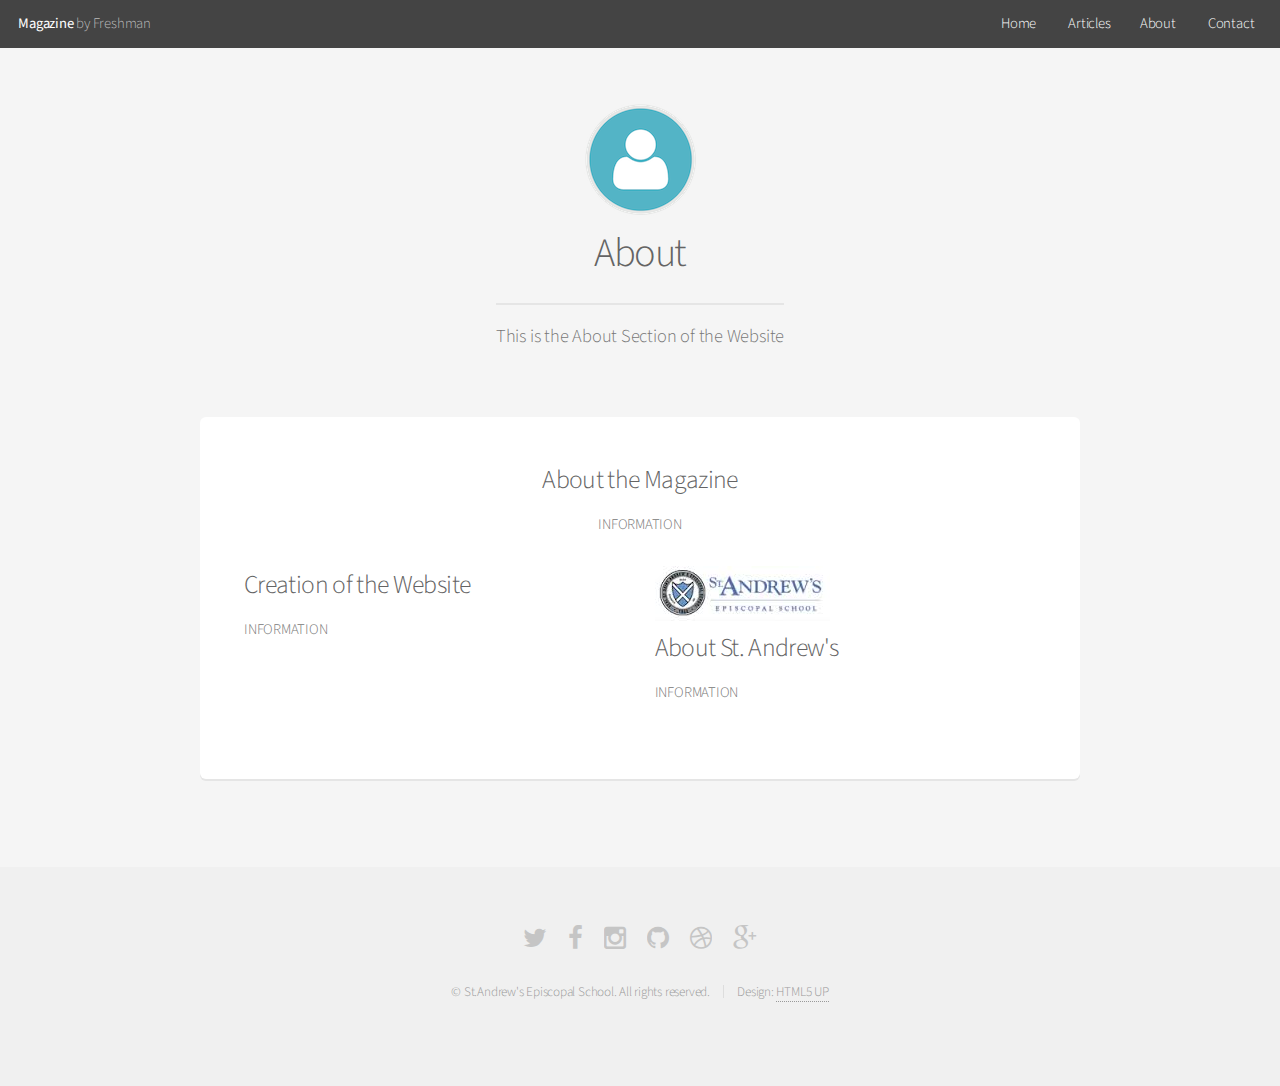
==== commit 14d6db54: "Update about.html" ====
--- a/SAS Magazine Beta/about.html
+++ b/SAS Magazine Beta/about.html
@@ -87,7 +87,7 @@
 						<li><a href="#" class="icon fa-google-plus"><span class="label">Google+</span></a></li>
 					</ul>
 					<ul class="copyright">
-						<li>&copy; Untitled. All rights reserved.</li><li>Design: <a href="http://html5up.net">HTML5 UP</a></li>
+						<li>&copy; St.Andrew's Episcopal School. All rights reserved.</li><li>Design: <a href="http://html5up.net">HTML5 UP</a></li>
 					</ul>
 				</footer>
 
@@ -103,4 +103,4 @@
 			<script src="assets/js/main.js"></script>
 
 	</body>
-</html>+</html>
